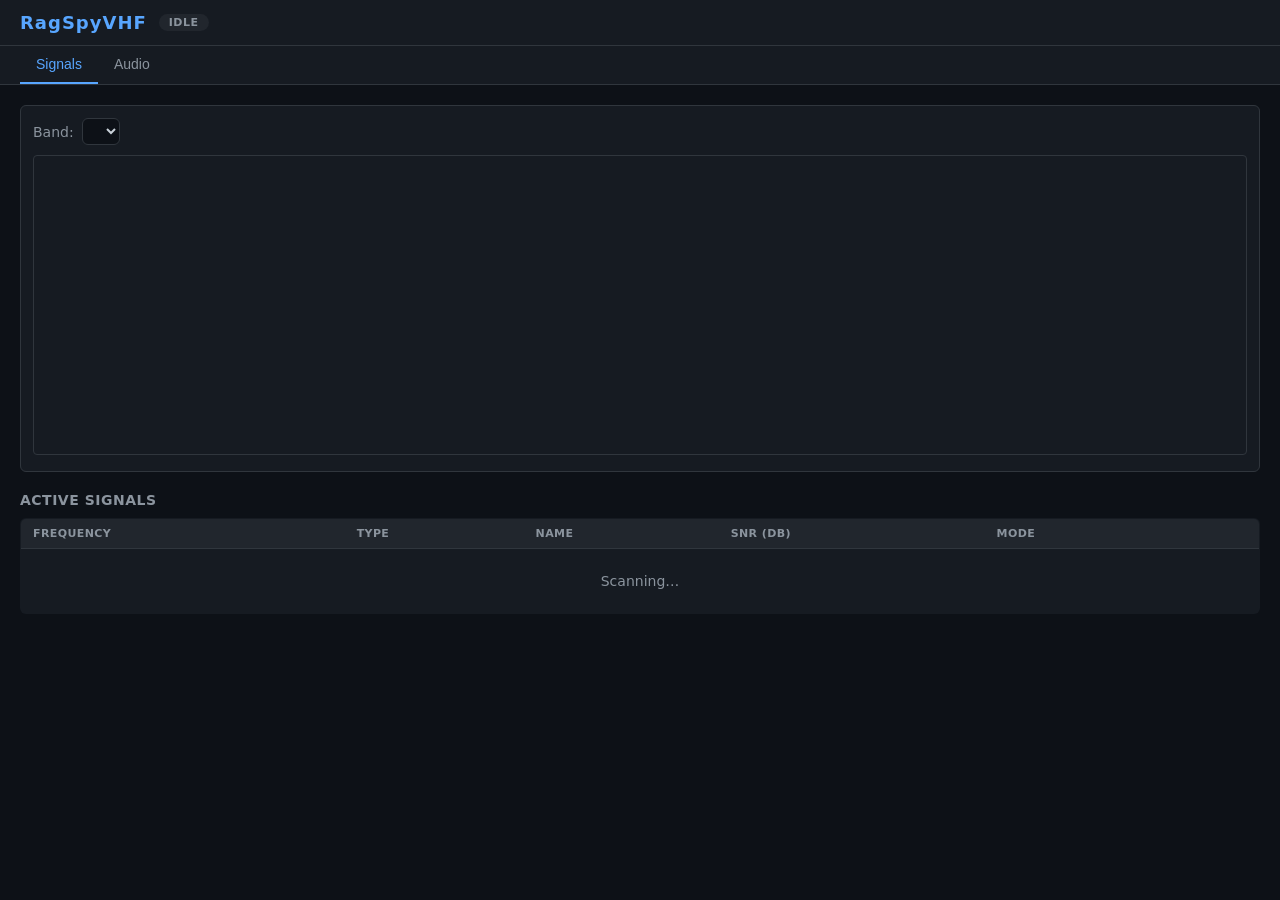
==== static/index.html @ 5152e536 "Initial commit: RagSpyVHF SDR scanner and listener for 26-76 MHz" ====
<!DOCTYPE html>
<html lang="en">
<head>
  <meta charset="UTF-8" />
  <meta name="viewport" content="width=device-width, initial-scale=1.0" />
  <title>RagSpyVHF</title>
  <link rel="stylesheet" href="/static/css/style.css" />
</head>
<body>
  <header>
    <h1>RagSpyVHF</h1>
    <div id="device-status" class="status-badge idle">IDLE</div>
    <span id="freq-display"></span>
  </header>

  <nav class="tabs">
    <button class="tab-btn active" data-tab="signals">Signals</button>
    <button class="tab-btn" data-tab="audio">Audio</button>
  </nav>

  <!-- Signals tab -->
  <section id="tab-signals" class="tab-panel active">
    <div id="waterfall-container">
      <div id="band-selector">
        <label>Band:</label>
        <select id="band-select"></select>
      </div>
      <canvas id="waterfall-canvas" width="900" height="300"></canvas>
      <div id="waterfall-freq-axis"></div>
    </div>

    <div id="signals-panel">
      <h2>Active Signals</h2>
      <table id="signals-table">
        <thead>
          <tr>
            <th>Frequency</th>
            <th>Type</th>
            <th>Name</th>
            <th>SNR (dB)</th>
            <th>Mode</th>
            <th></th>
          </tr>
        </thead>
        <tbody id="signals-body">
          <tr id="signals-empty"><td colspan="6">Scanning…</td></tr>
        </tbody>
      </table>
    </div>
  </section>

  <!-- Audio tab -->
  <section id="tab-audio" class="tab-panel">
    <div id="audio-panel">
      <div id="audio-status">
        <p id="audio-idle-msg">No active audio session. Click <strong>Listen</strong> on a signal.</p>
        <div id="audio-active" style="display:none">
          <p>
            Listening to <strong id="audio-freq"></strong>
            &nbsp;<span id="audio-mode-badge" class="mode-badge"></span>
          </p>
          <div class="audio-controls">
            <label>Volume <input type="range" id="volume-slider" min="0" max="2" step="0.05" value="1" /></label>
            <button id="stop-btn">Stop</button>
          </div>
          <div id="audio-meter">
            <div id="audio-meter-bar"></div>
          </div>
          <p id="audio-buffer-status"></p>
        </div>
      </div>
    </div>
  </section>

  <script src="/static/js/app.js"></script>
  <script src="/static/js/waterfall.js"></script>
  <script src="/static/js/signals.js"></script>
  <script src="/static/js/audio_player.js"></script>
</body>
</html>
---- static/css/style.css ----
:root {
  --bg: #0d1117;
  --surface: #161b22;
  --border: #30363d;
  --text: #c9d1d9;
  --text-dim: #8b949e;
  --accent: #58a6ff;
  --green: #3fb950;
  --yellow: #d29922;
  --red: #f85149;
  --radius: 6px;
}

* { box-sizing: border-box; margin: 0; padding: 0; }

body {
  font-family: "Segoe UI", system-ui, sans-serif;
  background: var(--bg);
  color: var(--text);
  font-size: 14px;
  min-height: 100vh;
}

/* ── Header ─────────────────────────────────── */
header {
  display: flex;
  align-items: center;
  gap: 12px;
  padding: 12px 20px;
  background: var(--surface);
  border-bottom: 1px solid var(--border);
}

header h1 {
  font-size: 18px;
  font-weight: 600;
  color: var(--accent);
  letter-spacing: 1px;
}

.status-badge {
  padding: 2px 10px;
  border-radius: 12px;
  font-size: 11px;
  font-weight: 700;
  letter-spacing: 0.5px;
  text-transform: uppercase;
}
.status-badge.idle      { background: #21262d; color: var(--text-dim); }
.status-badge.scanning  { background: #1f3b2a; color: var(--green); }
.status-badge.listening { background: #3b1f2a; color: var(--red); }

#freq-display {
  margin-left: auto;
  color: var(--text-dim);
  font-size: 13px;
  font-variant-numeric: tabular-nums;
}

/* ── Tabs ────────────────────────────────────── */
.tabs {
  display: flex;
  gap: 0;
  background: var(--surface);
  border-bottom: 1px solid var(--border);
  padding: 0 20px;
}

.tab-btn {
  background: none;
  border: none;
  border-bottom: 2px solid transparent;
  color: var(--text-dim);
  cursor: pointer;
  font-size: 14px;
  padding: 10px 16px;
  transition: color 0.15s, border-color 0.15s;
}
.tab-btn:hover  { color: var(--text); }
.tab-btn.active { color: var(--accent); border-bottom-color: var(--accent); }

.tab-panel { display: none; padding: 20px; }
.tab-panel.active { display: block; }

/* ── Waterfall ───────────────────────────────── */
#waterfall-container {
  background: var(--surface);
  border: 1px solid var(--border);
  border-radius: var(--radius);
  padding: 12px;
  margin-bottom: 20px;
}

#band-selector {
  display: flex;
  align-items: center;
  gap: 8px;
  margin-bottom: 10px;
  color: var(--text-dim);
}

#band-select {
  background: var(--bg);
  border: 1px solid var(--border);
  border-radius: var(--radius);
  color: var(--text);
  padding: 4px 8px;
  font-size: 13px;
}

#waterfall-canvas {
  display: block;
  width: 100%;
  height: 300px;
  image-rendering: pixelated;
  border: 1px solid var(--border);
  border-radius: 4px;
  cursor: crosshair;
}

#waterfall-freq-axis {
  font-size: 11px;
  color: var(--text-dim);
  display: flex;
  justify-content: space-between;
  padding: 4px 0 0;
}

/* ── Signals table ───────────────────────────── */
#signals-panel h2 {
  font-size: 14px;
  font-weight: 600;
  margin-bottom: 10px;
  color: var(--text-dim);
  text-transform: uppercase;
  letter-spacing: 0.5px;
}

#signals-table {
  width: 100%;
  border-collapse: collapse;
  background: var(--surface);
  border: 1px solid var(--border);
  border-radius: var(--radius);
  overflow: hidden;
}

#signals-table th {
  background: #21262d;
  color: var(--text-dim);
  font-size: 11px;
  font-weight: 600;
  text-transform: uppercase;
  letter-spacing: 0.4px;
  padding: 8px 12px;
  text-align: left;
}

#signals-table td {
  padding: 8px 12px;
  border-top: 1px solid var(--border);
  font-variant-numeric: tabular-nums;
}

#signals-table tr:hover td { background: #1c2128; }

#signals-empty td {
  text-align: center;
  color: var(--text-dim);
  padding: 24px;
}

.snr-high   { color: var(--green); }
.snr-medium { color: var(--yellow); }
.snr-low    { color: var(--text-dim); }

.mode-badge {
  display: inline-block;
  padding: 1px 6px;
  border-radius: 4px;
  font-size: 11px;
  font-weight: 600;
  text-transform: uppercase;
  background: #21262d;
  color: var(--text-dim);
}

.listen-btn {
  background: var(--accent);
  border: none;
  border-radius: var(--radius);
  color: #0d1117;
  cursor: pointer;
  font-size: 12px;
  font-weight: 600;
  padding: 4px 10px;
  transition: opacity 0.15s;
}
.listen-btn:hover    { opacity: 0.85; }
.listen-btn.active   { background: var(--red); color: #fff; }
.listen-btn:disabled { opacity: 0.4; cursor: not-allowed; }

/* ── Audio panel ─────────────────────────────── */
#audio-panel {
  max-width: 560px;
  background: var(--surface);
  border: 1px solid var(--border);
  border-radius: var(--radius);
  padding: 24px;
}

#audio-idle-msg { color: var(--text-dim); }

#audio-active p { margin-bottom: 12px; }

.audio-controls {
  display: flex;
  align-items: center;
  gap: 20px;
  margin-bottom: 16px;
}

.audio-controls label {
  display: flex;
  align-items: center;
  gap: 8px;
  color: var(--text-dim);
  font-size: 13px;
}

#stop-btn {
  background: var(--red);
  border: none;
  border-radius: var(--radius);
  color: #fff;
  cursor: pointer;
  font-weight: 600;
  padding: 6px 16px;
}
#stop-btn:hover { opacity: 0.85; }

#audio-meter {
  height: 8px;
  background: #21262d;
  border-radius: 4px;
  overflow: hidden;
  margin-bottom: 8px;
}

#audio-meter-bar {
  height: 100%;
  width: 0%;
  background: linear-gradient(90deg, var(--green), var(--yellow));
  border-radius: 4px;
  transition: width 0.08s;
}

#audio-buffer-status { font-size: 12px; color: var(--text-dim); }
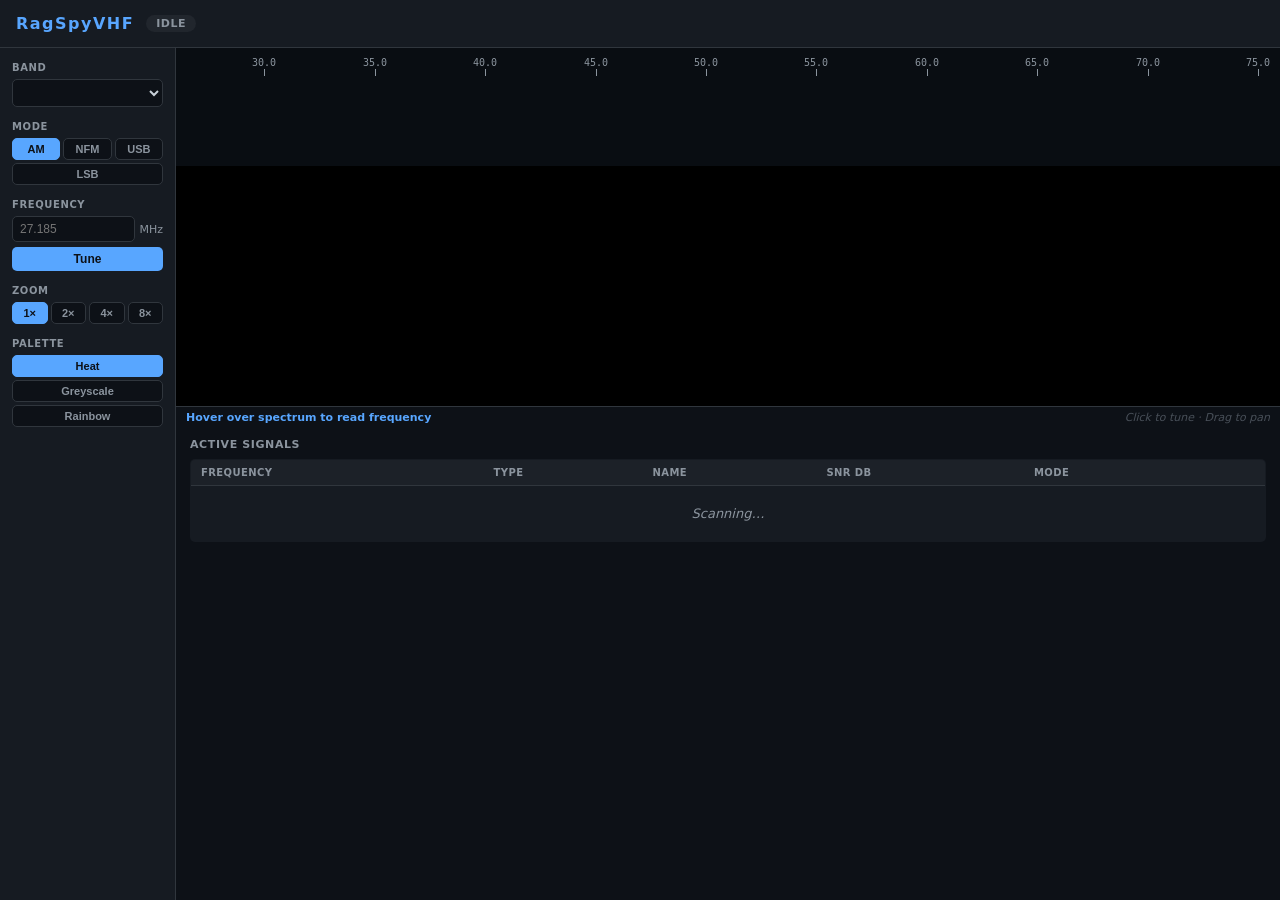
==== commit aab9d352: "Redesign UI inspired by OpenWebRX: spectrum/waterfall/ruler canvases, zoom, palettes, S-meter, squel" ====
--- a/static/index.html
+++ b/static/index.html
@@ -7,70 +7,128 @@
   <link rel="stylesheet" href="/static/css/style.css" />
 </head>
 <body>
-  <header>
-    <h1>RagSpyVHF</h1>
+
+  <!-- ── Fixed header ──────────────────────────────────────────── -->
+  <header id="app-header">
+    <span class="app-title">RagSpyVHF</span>
     <div id="device-status" class="status-badge idle">IDLE</div>
-    <span id="freq-display"></span>
+
+    <!-- Shown only while listening -->
+    <div id="now-listening">
+      <span id="nl-freq">—</span>
+      <span id="nl-mode-badge" class="mode-badge">—</span>
+      <div id="smeter" title="Signal strength">
+        <span class="seg green"  data-seg="1"></span>
+        <span class="seg green"  data-seg="2"></span>
+        <span class="seg green"  data-seg="3"></span>
+        <span class="seg green"  data-seg="4"></span>
+        <span class="seg green"  data-seg="5"></span>
+        <span class="seg yellow" data-seg="6"></span>
+        <span class="seg red"    data-seg="7"></span>
+      </div>
+      <label class="ctrl-label">Vol
+        <input type="range" id="volume-slider" min="0" max="2" step="0.05" value="1" />
+      </label>
+      <label class="ctrl-label">SQL
+        <input type="range" id="squelch-slider" min="0" max="0.3" step="0.005" value="0.02" />
+      </label>
+      <button id="stop-btn">&#9632; Stop</button>
+    </div>
   </header>
 
-  <nav class="tabs">
-    <button class="tab-btn active" data-tab="signals">Signals</button>
-    <button class="tab-btn" data-tab="audio">Audio</button>
-  </nav>
+  <!-- ── Two-column body ──────────────────────────────────────── -->
+  <div id="app-body">
 
-  <!-- Signals tab -->
-  <section id="tab-signals" class="tab-panel active">
-    <div id="waterfall-container">
-      <div id="band-selector">
-        <label>Band:</label>
+    <!-- Left sidebar: controls -->
+    <aside id="sidebar">
+
+      <section class="sb-section">
+        <span class="sb-label">Band</span>
         <select id="band-select"></select>
+      </section>
+
+      <section class="sb-section">
+        <span class="sb-label">Mode</span>
+        <div class="btn-group" id="mode-buttons">
+          <button class="mode-btn active" data-mode="am">AM</button>
+          <button class="mode-btn" data-mode="nfm">NFM</button>
+          <button class="mode-btn" data-mode="usb">USB</button>
+          <button class="mode-btn" data-mode="lsb">LSB</button>
+        </div>
+      </section>
+
+      <section class="sb-section">
+        <span class="sb-label">Frequency</span>
+        <div class="freq-entry">
+          <input type="text" id="freq-input" placeholder="27.185" />
+          <span class="freq-unit">MHz</span>
+        </div>
+        <button id="freq-go-btn" class="go-btn">Tune</button>
+      </section>
+
+      <section class="sb-section">
+        <span class="sb-label">Zoom</span>
+        <div class="btn-group" id="zoom-buttons">
+          <button class="zoom-btn active" data-zoom="1">1×</button>
+          <button class="zoom-btn" data-zoom="2">2×</button>
+          <button class="zoom-btn" data-zoom="4">4×</button>
+          <button class="zoom-btn" data-zoom="8">8×</button>
+        </div>
+      </section>
+
+      <section class="sb-section">
+        <span class="sb-label">Palette</span>
+        <div class="btn-group vertical" id="palette-buttons">
+          <button class="palette-btn active" data-palette="heat">Heat</button>
+          <button class="palette-btn" data-palette="grey">Greyscale</button>
+          <button class="palette-btn" data-palette="rainbow">Rainbow</button>
+        </div>
+      </section>
+
+    </aside>
+
+    <!-- Right: spectrum display + signals table -->
+    <main id="display-column">
+
+      <!-- Canvas stack with overlay for unified mouse events -->
+      <div class="canvas-stack" id="canvas-stack">
+        <canvas id="ruler-canvas"    height="28"></canvas>
+        <canvas id="spectrum-canvas" height="90"></canvas>
+        <canvas id="waterfall-canvas" height="240"></canvas>
+        <div id="canvas-overlay"></div>
       </div>
-      <canvas id="waterfall-canvas" width="900" height="300"></canvas>
-      <div id="waterfall-freq-axis"></div>
-    </div>
 
-    <div id="signals-panel">
-      <h2>Active Signals</h2>
-      <table id="signals-table">
-        <thead>
-          <tr>
-            <th>Frequency</th>
-            <th>Type</th>
-            <th>Name</th>
-            <th>SNR (dB)</th>
-            <th>Mode</th>
-            <th></th>
-          </tr>
-        </thead>
-        <tbody id="signals-body">
-          <tr id="signals-empty"><td colspan="6">Scanning…</td></tr>
-        </tbody>
-      </table>
-    </div>
-  </section>
+      <!-- Cursor info bar -->
+      <div id="cursor-bar">
+        <span id="cursor-freq">Hover over spectrum to read frequency</span>
+        <span id="cursor-power"></span>
+        <span id="cursor-hint">Click to tune · Drag to pan</span>
+      </div>
 
-  <!-- Audio tab -->
-  <section id="tab-audio" class="tab-panel">
-    <div id="audio-panel">
-      <div id="audio-status">
-        <p id="audio-idle-msg">No active audio session. Click <strong>Listen</strong> on a signal.</p>
-        <div id="audio-active" style="display:none">
-          <p>
-            Listening to <strong id="audio-freq"></strong>
-            &nbsp;<span id="audio-mode-badge" class="mode-badge"></span>
-          </p>
-          <div class="audio-controls">
-            <label>Volume <input type="range" id="volume-slider" min="0" max="2" step="0.05" value="1" /></label>
-            <button id="stop-btn">Stop</button>
-          </div>
-          <div id="audio-meter">
-            <div id="audio-meter-bar"></div>
-          </div>
-          <p id="audio-buffer-status"></p>
-        </div>
+      <!-- Signals table -->
+      <div id="signals-panel">
+        <h2 class="panel-title">Active Signals</h2>
+        <table id="signals-table">
+          <thead>
+            <tr>
+              <th>Frequency</th>
+              <th>Type</th>
+              <th>Name</th>
+              <th>SNR&nbsp;dB</th>
+              <th>Mode</th>
+              <th></th>
+            </tr>
+          </thead>
+          <tbody id="signals-body">
+            <tr id="signals-empty">
+              <td colspan="6">Scanning…</td>
+            </tr>
+          </tbody>
+        </table>
       </div>
-    </div>
-  </section>
+
+    </main>
+  </div><!-- #app-body -->
 
   <script src="/static/js/app.js"></script>
   <script src="/static/js/waterfall.js"></script>
--- a/static/css/style.css
+++ b/static/css/style.css
@@ -1,139 +1,323 @@
+/* ── Design tokens ───────────────────────────────────────────── */
 :root {
-  --bg: #0d1117;
-  --surface: #161b22;
-  --border: #30363d;
-  --text: #c9d1d9;
-  --text-dim: #8b949e;
-  --accent: #58a6ff;
-  --green: #3fb950;
-  --yellow: #d29922;
-  --red: #f85149;
-  --radius: 6px;
-}
-
-* { box-sizing: border-box; margin: 0; padding: 0; }
+  --bg:        #0d1117;
+  --surface:   #161b22;
+  --surface2:  #1c2128;
+  --border:    #30363d;
+  --text:      #c9d1d9;
+  --text-dim:  #8b949e;
+  --accent:    #58a6ff;
+  --green:     #3fb950;
+  --yellow:    #d29922;
+  --red:       #f85149;
+  --radius:    5px;
+
+  --header-h:    48px;
+  --sidebar-w:   176px;
+  --ruler-h:     28px;
+  --spectrum-h:  90px;
+  --wf-h:        240px;
+  --cursor-h:    22px;
+}
+
+/* ── Reset ───────────────────────────────────────────────────── */
+*, *::before, *::after { box-sizing: border-box; margin: 0; padding: 0; }
 
 body {
   font-family: "Segoe UI", system-ui, sans-serif;
-  background: var(--bg);
-  color: var(--text);
-  font-size: 14px;
-  min-height: 100vh;
-}
-
-/* ── Header ─────────────────────────────────── */
-header {
+  font-size: 13px;
+  background: var(--bg);
+  color: var(--text);
+  height: 100vh;
+  overflow: hidden;
+  display: flex;
+  flex-direction: column;
+}
+
+/* ── Header ──────────────────────────────────────────────────── */
+#app-header {
+  height: var(--header-h);
+  flex-shrink: 0;
   display: flex;
   align-items: center;
   gap: 12px;
-  padding: 12px 20px;
+  padding: 0 16px;
   background: var(--surface);
   border-bottom: 1px solid var(--border);
-}
-
-header h1 {
-  font-size: 18px;
-  font-weight: 600;
+  z-index: 10;
+}
+
+.app-title {
+  font-size: 16px;
+  font-weight: 700;
+  letter-spacing: 1.5px;
   color: var(--accent);
-  letter-spacing: 1px;
+  white-space: nowrap;
 }
 
 .status-badge {
   padding: 2px 10px;
-  border-radius: 12px;
+  border-radius: 10px;
   font-size: 11px;
   font-weight: 700;
   letter-spacing: 0.5px;
+  white-space: nowrap;
+}
+.status-badge.idle      { background: #21262d; color: var(--text-dim); }
+.status-badge.scanning  { background: #1a3a25; color: var(--green); }
+.status-badge.listening { background: #3b1f2a; color: var(--red); }
+
+/* ── Now-listening bar (inside header) ───────────────────────── */
+#now-listening {
+  display: none;   /* shown by audio_player.js when active */
+  align-items: center;
+  gap: 10px;
+  margin-left: 8px;
+  padding-left: 14px;
+  border-left: 1px solid var(--border);
+  flex: 1;
+  overflow: hidden;
+}
+
+#nl-freq {
+  font-size: 15px;
+  font-weight: 600;
+  font-variant-numeric: tabular-nums;
+  color: var(--text);
+  white-space: nowrap;
+}
+
+/* S-meter */
+#smeter {
+  display: flex;
+  gap: 2px;
+  align-items: center;
+  flex-shrink: 0;
+}
+
+#smeter .seg {
+  width: 7px;
+  height: 18px;
+  border-radius: 2px;
+  background: #21262d;
+  transition: background 0.06s;
+}
+
+#smeter .seg.green  { --lit: var(--green); }
+#smeter .seg.yellow { --lit: var(--yellow); }
+#smeter .seg.red    { --lit: var(--red); }
+#smeter .seg.lit    { background: var(--lit); }
+
+/* Volume / squelch sliders in header */
+.ctrl-label {
+  display: flex;
+  align-items: center;
+  gap: 5px;
+  font-size: 11px;
+  color: var(--text-dim);
+  white-space: nowrap;
+}
+
+.ctrl-label input[type="range"] {
+  width: 70px;
+  accent-color: var(--accent);
+}
+
+#stop-btn {
+  background: var(--red);
+  border: none;
+  border-radius: var(--radius);
+  color: #fff;
+  cursor: pointer;
+  font-size: 12px;
+  font-weight: 600;
+  padding: 5px 12px;
+  white-space: nowrap;
+  flex-shrink: 0;
+}
+#stop-btn:hover { opacity: 0.85; }
+
+/* ── Two-column body ─────────────────────────────────────────── */
+#app-body {
+  flex: 1;
+  display: grid;
+  grid-template-columns: var(--sidebar-w) 1fr;
+  overflow: hidden;
+  min-height: 0;
+}
+
+/* ── Sidebar ─────────────────────────────────────────────────── */
+#sidebar {
+  display: flex;
+  flex-direction: column;
+  gap: 14px;
+  padding: 14px 12px;
+  background: var(--surface);
+  border-right: 1px solid var(--border);
+  overflow-y: auto;
+  overflow-x: hidden;
+}
+
+.sb-label {
+  display: block;
+  font-size: 10px;
+  font-weight: 600;
+  letter-spacing: 0.6px;
   text-transform: uppercase;
-}
-.status-badge.idle      { background: #21262d; color: var(--text-dim); }
-.status-badge.scanning  { background: #1f3b2a; color: var(--green); }
-.status-badge.listening { background: #3b1f2a; color: var(--red); }
-
-#freq-display {
-  margin-left: auto;
-  color: var(--text-dim);
-  font-size: 13px;
+  color: var(--text-dim);
+  margin-bottom: 6px;
+}
+
+.sb-section { display: flex; flex-direction: column; }
+
+select {
+  width: 100%;
+  background: var(--bg);
+  border: 1px solid var(--border);
+  border-radius: var(--radius);
+  color: var(--text);
+  padding: 5px 8px;
+  font-size: 12px;
+  cursor: pointer;
+}
+select:focus { outline: 2px solid var(--accent); }
+
+/* Button groups */
+.btn-group {
+  display: flex;
+  flex-wrap: wrap;
+  gap: 3px;
+}
+.btn-group.vertical { flex-direction: column; }
+
+.mode-btn, .zoom-btn, .palette-btn {
+  background: var(--bg);
+  border: 1px solid var(--border);
+  border-radius: var(--radius);
+  color: var(--text-dim);
+  cursor: pointer;
+  font-size: 11px;
+  font-weight: 600;
+  padding: 4px 8px;
+  transition: background 0.1s, color 0.1s, border-color 0.1s;
+  flex: 1;
+  text-align: center;
+}
+
+.mode-btn:hover, .zoom-btn:hover, .palette-btn:hover {
+  background: var(--surface2);
+  color: var(--text);
+}
+
+.mode-btn.active, .zoom-btn.active, .palette-btn.active {
+  background: var(--accent);
+  border-color: var(--accent);
+  color: #0d1117;
+}
+
+/* Frequency entry */
+.freq-entry {
+  display: flex;
+  align-items: center;
+  gap: 4px;
+  margin-bottom: 5px;
+}
+
+#freq-input {
+  flex: 1;
+  background: var(--bg);
+  border: 1px solid var(--border);
+  border-radius: var(--radius);
+  color: var(--text);
+  font-size: 12px;
+  padding: 5px 7px;
   font-variant-numeric: tabular-nums;
-}
-
-/* ── Tabs ────────────────────────────────────── */
-.tabs {
-  display: flex;
-  gap: 0;
-  background: var(--surface);
-  border-bottom: 1px solid var(--border);
-  padding: 0 20px;
-}
-
-.tab-btn {
-  background: none;
+  min-width: 0;
+}
+#freq-input:focus { outline: 2px solid var(--accent); }
+
+.freq-unit {
+  font-size: 11px;
+  color: var(--text-dim);
+  white-space: nowrap;
+}
+
+.go-btn {
+  width: 100%;
+  background: var(--accent);
   border: none;
-  border-bottom: 2px solid transparent;
-  color: var(--text-dim);
-  cursor: pointer;
-  font-size: 14px;
-  padding: 10px 16px;
-  transition: color 0.15s, border-color 0.15s;
-}
-.tab-btn:hover  { color: var(--text); }
-.tab-btn.active { color: var(--accent); border-bottom-color: var(--accent); }
-
-.tab-panel { display: none; padding: 20px; }
-.tab-panel.active { display: block; }
-
-/* ── Waterfall ───────────────────────────────── */
-#waterfall-container {
-  background: var(--surface);
-  border: 1px solid var(--border);
-  border-radius: var(--radius);
-  padding: 12px;
-  margin-bottom: 20px;
-}
-
-#band-selector {
-  display: flex;
-  align-items: center;
-  gap: 8px;
-  margin-bottom: 10px;
-  color: var(--text-dim);
-}
-
-#band-select {
-  background: var(--bg);
-  border: 1px solid var(--border);
-  border-radius: var(--radius);
-  color: var(--text);
-  padding: 4px 8px;
-  font-size: 13px;
-}
-
-#waterfall-canvas {
+  border-radius: var(--radius);
+  color: #0d1117;
+  cursor: pointer;
+  font-size: 12px;
+  font-weight: 700;
+  padding: 5px;
+  transition: opacity 0.1s;
+}
+.go-btn:hover { opacity: 0.85; }
+
+/* ── Display column ──────────────────────────────────────────── */
+#display-column {
+  display: flex;
+  flex-direction: column;
+  overflow: hidden;
+  min-height: 0;
+}
+
+/* Canvas stack */
+.canvas-stack {
+  position: relative;
+  flex-shrink: 0;
+}
+
+canvas {
   display: block;
   width: 100%;
-  height: 300px;
-  image-rendering: pixelated;
-  border: 1px solid var(--border);
-  border-radius: 4px;
+}
+
+#ruler-canvas     { height: var(--ruler-h);    background: #090d12; }
+#spectrum-canvas  { height: var(--spectrum-h); background: #090d12; }
+#waterfall-canvas { height: var(--wf-h);       background: #000; image-rendering: pixelated; }
+
+#canvas-overlay {
+  position: absolute;
+  inset: 0;
   cursor: crosshair;
 }
 
-#waterfall-freq-axis {
-  font-size: 11px;
-  color: var(--text-dim);
-  display: flex;
-  justify-content: space-between;
-  padding: 4px 0 0;
-}
-
-/* ── Signals table ───────────────────────────── */
-#signals-panel h2 {
-  font-size: 14px;
-  font-weight: 600;
-  margin-bottom: 10px;
-  color: var(--text-dim);
+/* Cursor info bar */
+#cursor-bar {
+  height: var(--cursor-h);
+  flex-shrink: 0;
+  display: flex;
+  align-items: center;
+  gap: 16px;
+  padding: 0 10px;
+  background: var(--bg);
+  border-top: 1px solid var(--border);
+  font-size: 11px;
+  font-variant-numeric: tabular-nums;
+}
+
+#cursor-freq  { color: var(--accent); font-weight: 600; }
+#cursor-power { color: var(--text-dim); }
+#cursor-hint  { margin-left: auto; color: #484f58; font-style: italic; }
+
+/* ── Signals panel ───────────────────────────────────────────── */
+#signals-panel {
+  flex: 1;
+  overflow-y: auto;
+  padding: 10px 14px;
+  min-height: 0;
+}
+
+.panel-title {
+  font-size: 11px;
+  font-weight: 600;
+  letter-spacing: 0.6px;
   text-transform: uppercase;
-  letter-spacing: 0.5px;
+  color: var(--text-dim);
+  margin-bottom: 8px;
 }
 
 #signals-table {
@@ -146,42 +330,43 @@
 }
 
 #signals-table th {
-  background: #21262d;
-  color: var(--text-dim);
-  font-size: 11px;
-  font-weight: 600;
+  background: var(--surface2);
+  color: var(--text-dim);
+  font-size: 10px;
+  font-weight: 700;
+  letter-spacing: 0.4px;
   text-transform: uppercase;
-  letter-spacing: 0.4px;
-  padding: 8px 12px;
+  padding: 7px 10px;
   text-align: left;
+  white-space: nowrap;
 }
 
 #signals-table td {
-  padding: 8px 12px;
+  padding: 7px 10px;
   border-top: 1px solid var(--border);
   font-variant-numeric: tabular-nums;
 }
 
-#signals-table tr:hover td { background: #1c2128; }
+#signals-table tbody tr:hover td { background: var(--surface2); }
 
 #signals-empty td {
   text-align: center;
   color: var(--text-dim);
-  padding: 24px;
-}
-
-.snr-high   { color: var(--green); }
+  padding: 20px;
+  font-style: italic;
+}
+
+.snr-high   { color: var(--green); font-weight: 600; }
 .snr-medium { color: var(--yellow); }
 .snr-low    { color: var(--text-dim); }
 
 .mode-badge {
   display: inline-block;
   padding: 1px 6px;
-  border-radius: 4px;
-  font-size: 11px;
-  font-weight: 600;
-  text-transform: uppercase;
-  background: #21262d;
+  border-radius: 3px;
+  font-size: 10px;
+  font-weight: 700;
+  background: var(--surface2);
   color: var(--text-dim);
 }
 
@@ -191,68 +376,12 @@
   border-radius: var(--radius);
   color: #0d1117;
   cursor: pointer;
-  font-size: 12px;
-  font-weight: 600;
+  font-size: 11px;
+  font-weight: 700;
   padding: 4px 10px;
-  transition: opacity 0.15s;
+  transition: opacity 0.1s;
+  white-space: nowrap;
 }
 .listen-btn:hover    { opacity: 0.85; }
 .listen-btn.active   { background: var(--red); color: #fff; }
 .listen-btn:disabled { opacity: 0.4; cursor: not-allowed; }
-
-/* ── Audio panel ─────────────────────────────── */
-#audio-panel {
-  max-width: 560px;
-  background: var(--surface);
-  border: 1px solid var(--border);
-  border-radius: var(--radius);
-  padding: 24px;
-}
-
-#audio-idle-msg { color: var(--text-dim); }
-
-#audio-active p { margin-bottom: 12px; }
-
-.audio-controls {
-  display: flex;
-  align-items: center;
-  gap: 20px;
-  margin-bottom: 16px;
-}
-
-.audio-controls label {
-  display: flex;
-  align-items: center;
-  gap: 8px;
-  color: var(--text-dim);
-  font-size: 13px;
-}
-
-#stop-btn {
-  background: var(--red);
-  border: none;
-  border-radius: var(--radius);
-  color: #fff;
-  cursor: pointer;
-  font-weight: 600;
-  padding: 6px 16px;
-}
-#stop-btn:hover { opacity: 0.85; }
-
-#audio-meter {
-  height: 8px;
-  background: #21262d;
-  border-radius: 4px;
-  overflow: hidden;
-  margin-bottom: 8px;
-}
-
-#audio-meter-bar {
-  height: 100%;
-  width: 0%;
-  background: linear-gradient(90deg, var(--green), var(--yellow));
-  border-radius: 4px;
-  transition: width 0.08s;
-}
-
-#audio-buffer-status { font-size: 12px; color: var(--text-dim); }
